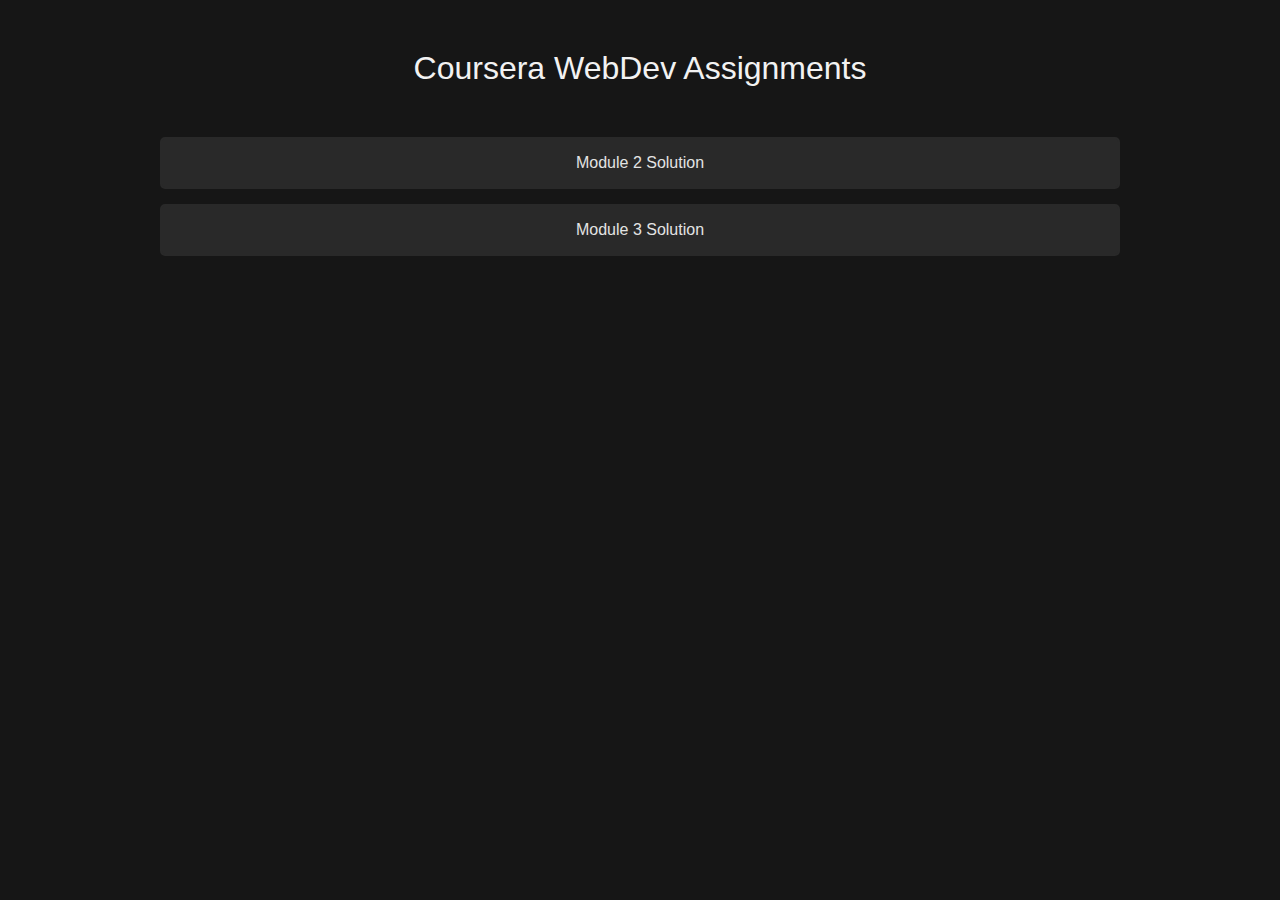
==== index.html @ 48ca14c6 "Assignments" ====
<!DOCTYPE html>
<html>
<head>
	<meta charset="UTF-8">
	<meta name="author" content="Lovely Joy Banaybanay">
	<meta name="viewport" content="width=device-width, initial-scale=1.0">
	<title> Coursera WebDev Assignments </title>
	<link rel="stylesheet" href="css.css">
</head>
<body>
<h1> Coursera WebDev Assignments </h1>
<div class="row">
	<div id="container">
		<a href="module2-solution/index.html">
			<section>
				Module 2 Solution
			</section> 
		</a>
	</div>
	<div id="container">
		<a href="module3-solution/index.html">
			<section>
				Module 3 Solution
			</section> 
		</a>
	</div>
</div>
</body>
</html>
---- css.css ----
* {
	margin: 0;
	box-sizing: border-box;
	font-family: Calibri, sans-serif;
	text-decoration: none;
	}
body {
	background-color: #161616;
	padding-right: 40px;
	padding-left: 40px;
}
.row {
	width: 80%;
	margin: auto;
}
section {
	text-align: center;
	background-color: #292929;
	border: 2px solid #292929;
	position: relative;
	border-radius: 5px;
	color: #e3e3e3;
	padding: 15px;
	margin-bottom: 15px;
}
section:hover {
	border: 2px solid #161616;
	cursor: pointer;
}
h1 {
	font-family: Trebuchet MS, Calibri, sans-serif;
	color: #f2f2f2;
	font-weight: lighter;
	margin: 50px 0;
	text-align: center;
}
div#container {
	position: relative;
}
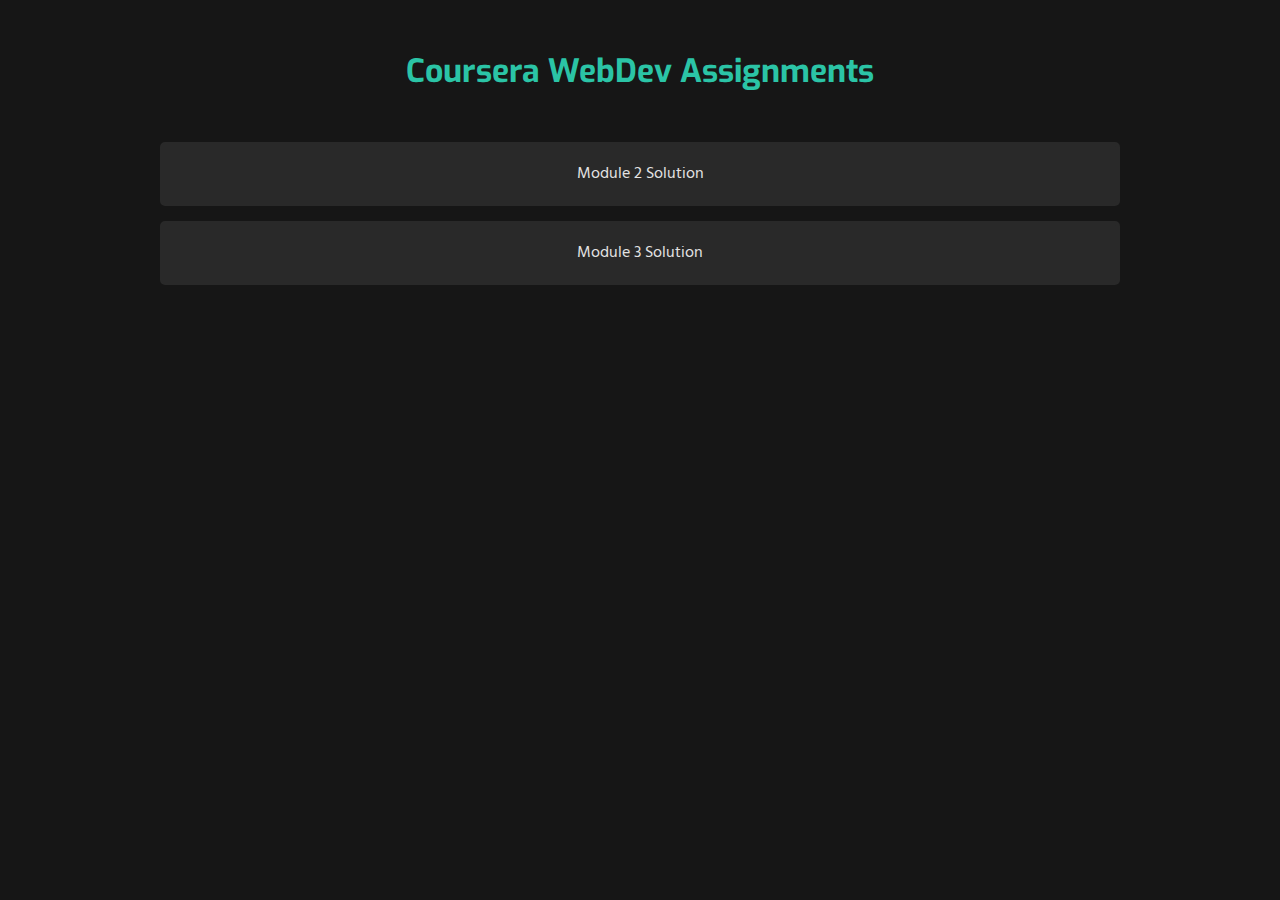
==== commit 623b047b: "'coursera'" ====
--- a/index.html
+++ b/index.html
@@ -6,19 +6,21 @@
 	<meta name="viewport" content="width=device-width, initial-scale=1.0">
 	<title> Coursera WebDev Assignments </title>
 	<link rel="stylesheet" href="css.css">
+    <link href="https://fonts.googleapis.com/css2?family=Hind&display=swap" rel="stylesheet">
+    <link href="https://fonts.googleapis.com/css2?family=Exo:wght@600&display=swap" rel="stylesheet">
 </head>
 <body>
 <h1> Coursera WebDev Assignments </h1>
 <div class="row">
 	<div id="container">
-		<a href="module2-solution/index.html">
+		<a href="assignment2/index.html">
 			<section>
 				Module 2 Solution
 			</section> 
 		</a>
 	</div>
 	<div id="container">
-		<a href="module3-solution/index.html">
+		<a href="assignment3/index.html">
 			<section>
 				Module 3 Solution
 			</section> 
--- a/css.css
+++ b/css.css
@@ -1,13 +1,17 @@
 	* {
 	margin: 0;
 	box-sizing: border-box;
-	font-family: Calibri, sans-serif;
 	text-decoration: none;
 	}
 body {
 	background-color: #161616;
 	padding-right: 40px;
 	padding-left: 40px;
+	font-family: 'Hind', sans-serif;
+}
+h1, h2, h3, h4, h5, h6 {
+	font-family: 'Exo', sans-serif;
+
 }
 .row {
 	width: 80%;
@@ -16,7 +20,7 @@
 section {
 	text-align: center;
 	background-color: #292929;
-	border: 2px solid #292929;
+	border: 4px solid #292929;
 	position: relative;
 	border-radius: 5px;
 	color: #e3e3e3;
@@ -24,13 +28,14 @@
 	margin-bottom: 15px;
 }
 section:hover {
-	border: 2px solid #161616;
+	border: 4px solid #161616;
+	background-color: #2bc4a6;
+	color: #161616;
+	font-weight: bold;
 	cursor: pointer;
 }
 h1 {
-	font-family: Trebuchet MS, Calibri, sans-serif;
-	color: #f2f2f2;
-	font-weight: lighter;
+	color: #2bc4a6;
 	margin: 50px 0;
 	text-align: center;
 }
